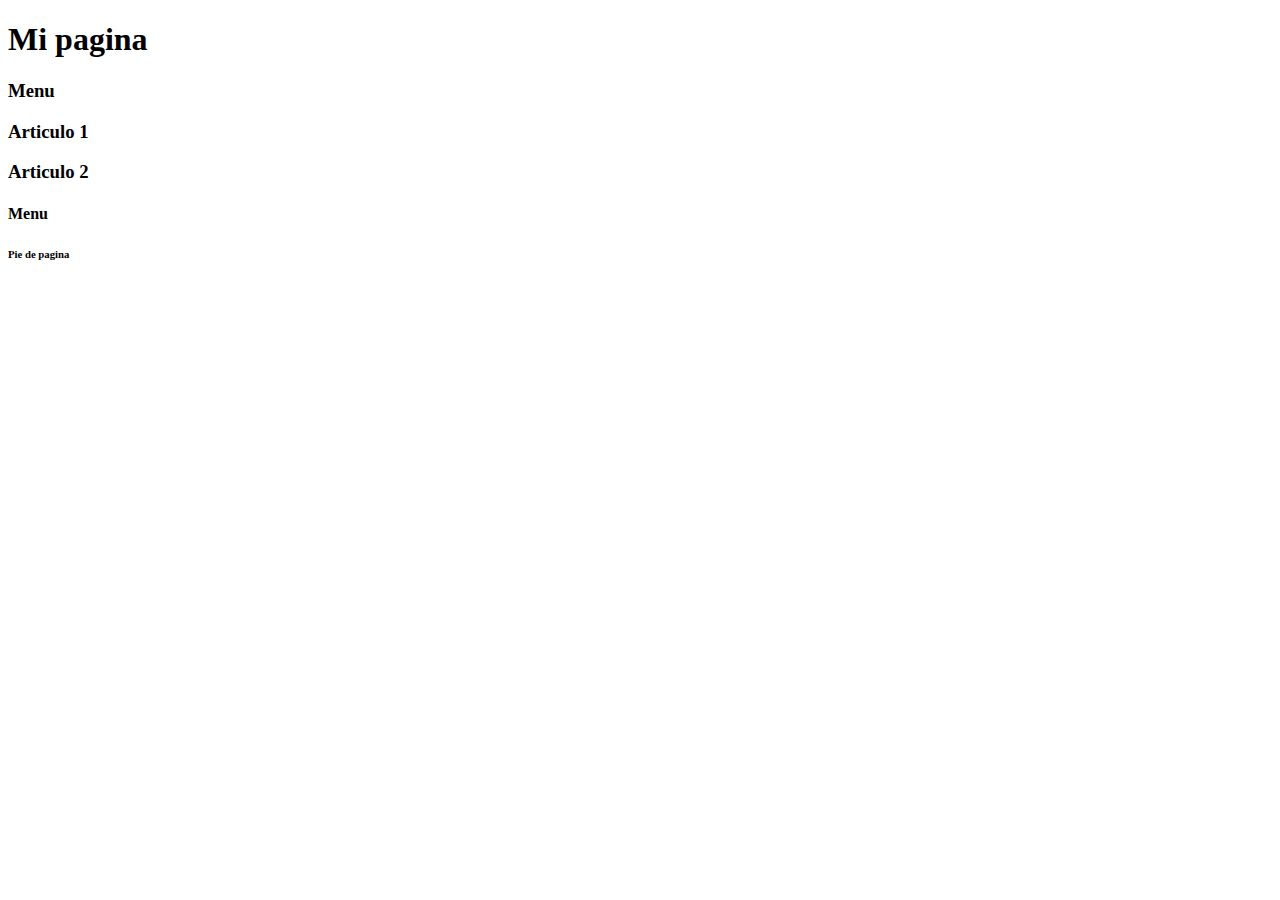
==== html/index.html @ 950774fc "Estructura de proyecto" ====
<!DOCTYPE html>
<html lang="en">
<head>
    <meta charset="UTF-8">
    <meta http-equiv="X-UA-Compatible" content="IE=edge">
    <meta name="viewport" content="width=device-width, initial-scale=1.0">
    <title>Practica 2</title>
</head>
<body>
    <header>
        <h1>Mi pagina</h1>
    </header>

    <nav>
        <h3>Menu</h3>
    </nav>

    <section>
        <article>
            <h3>Articulo 1</h3>
        </article>

        <article>
            <h3>Articulo 2</h3>
        </article>
    </section>

    <aside>
        <nav>
            <h4>Menu</h4>
        </nav>
    </aside>

    <footer>
        <h6>Pie de pagina</h1>
    </footer>
</body>
</html>
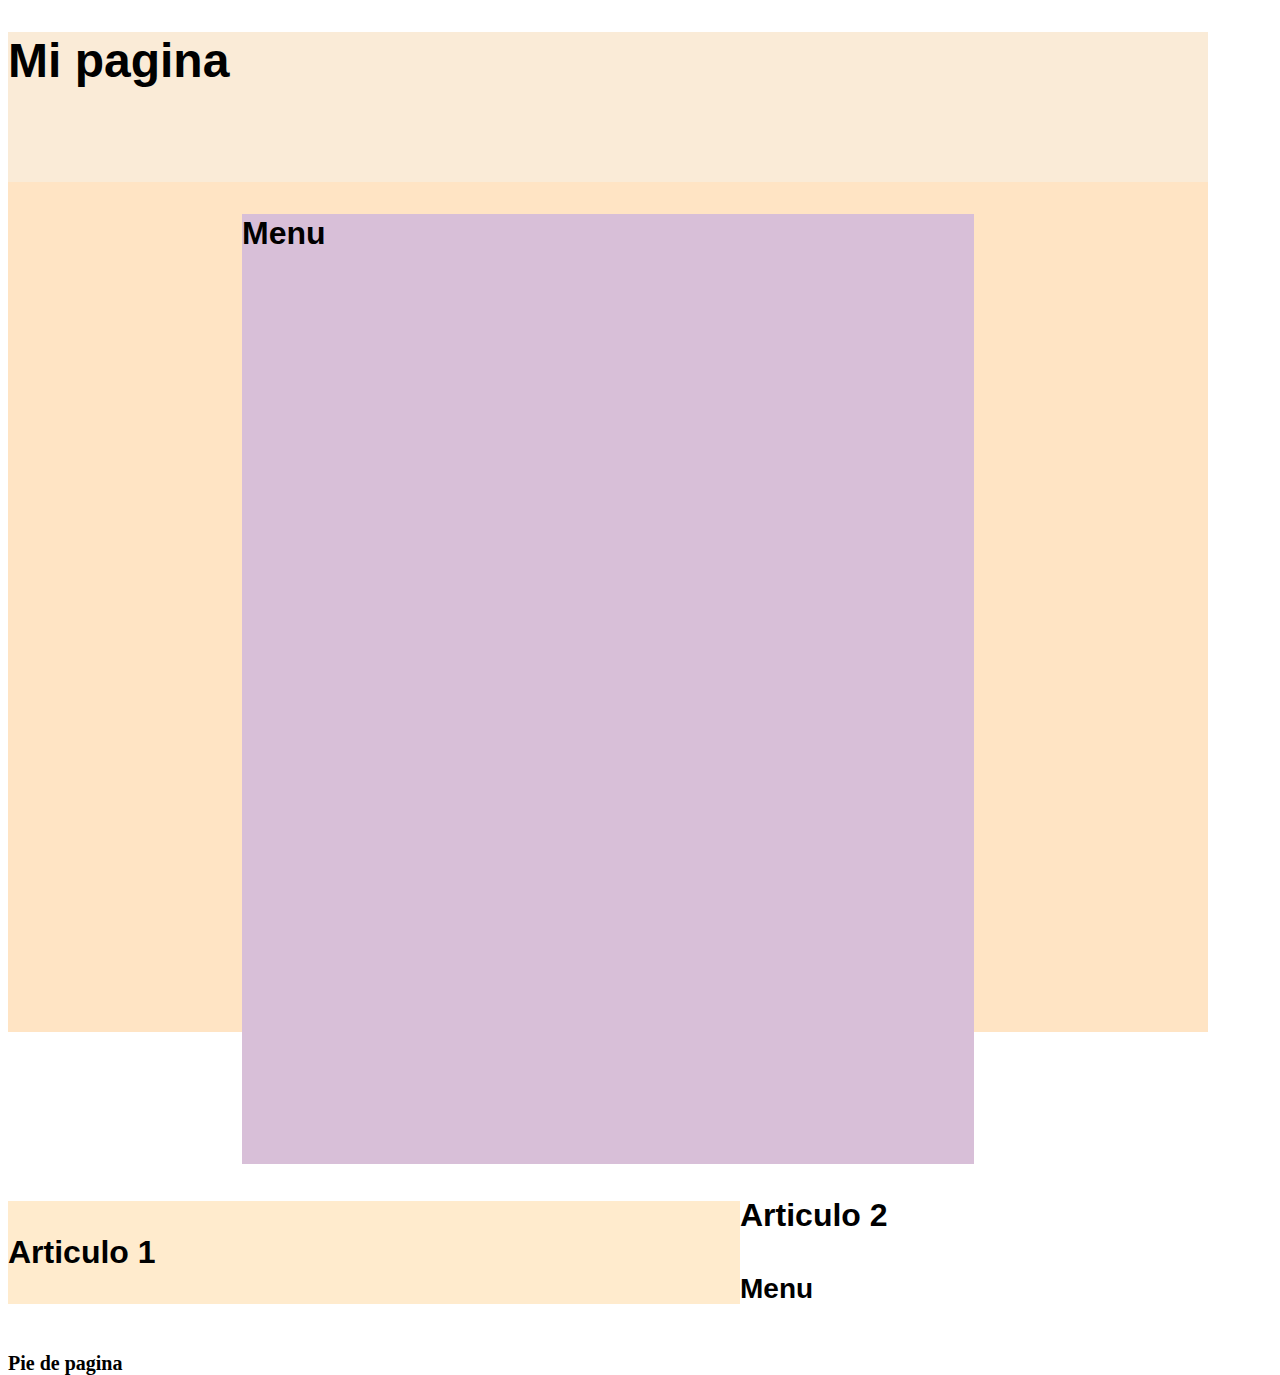
==== commit 08f89b7d: "Estilos iniciales" ====
--- a/html/index.html
+++ b/html/index.html
@@ -1,38 +1,59 @@
 <!DOCTYPE html>
 <html lang="en">
+
 <head>
     <meta charset="UTF-8">
     <meta http-equiv="X-UA-Compatible" content="IE=edge">
     <meta name="viewport" content="width=device-width, initial-scale=1.0">
+    <link rel="stylesheet" href="../css/estilos.css">
     <title>Practica 2</title>
 </head>
-<body>
-    <header>
-        <h1>Mi pagina</h1>
-    </header>
 
-    <nav>
-        <h3>Menu</h3>
-    </nav>
+<div id="contenedor">
 
-    <section>
-        <article>
-            <h3>Articulo 1</h3>
-        </article>
+    <body>
+        <div id="encabezado">
+            <header>
+                <h1>Mi pagina</h1>
+            </header>
+        </div>
 
-        <article>
-            <h3>Articulo 2</h3>
-        </article>
-    </section>
+        <div id="menu">
+            <nav>
+                <h3>Menu</h3>
+            </nav>
+        </div>
 
-    <aside>
-        <nav>
-            <h4>Menu</h4>
-        </nav>
-    </aside>
+        <div id="seccion">
+            <section>
+                <div id="articulo1">
+                    <article>
+                        <h3>Articulo 1</h3>
+                    </article>
+                </div>
 
-    <footer>
-        <h6>Pie de pagina</h1>
-    </footer>
-</body>
+                <div id="articulo2">
+                    <article>
+                        <h3>Articulo 2</h3>
+                    </article>
+                </div>
+            </section>
+        </div>
+
+        <div id="fueraSeccion">
+            <aside>
+                <nav>
+                    <h4>Menu</h4>
+                </nav>
+            </aside>
+        </div>
+
+        <div id="pie">
+            <footer>
+                <h6>Pie de pagina</h1>
+            </footer>
+        </div>
+    </body>
+</div>
+
 </html>--- a/css/estilos.css
+++ b/css/estilos.css
@@ -0,0 +1,73 @@
+/* Box Sizing y 1rem = 10px */
+html {
+    box-sizing: border-box;
+    font-size: 62.5%;
+    /* 1 rem = 10px */
+}
+
+*,
+*:before,
+*:after {
+    box-sizing: inherit;
+}
+
+/* Globales */
+h1,
+h2,
+h3,
+h4 {
+    font-family: sans-serif;
+    line-height: 1.2;
+}
+
+h1 {
+    font-size: 4.8rem;
+}
+
+h2 {
+    font-size: 4rem;
+}
+
+h3 {
+    font-size: 3.2rem;
+}
+
+h4 {
+    font-size: 2.8rem;
+}
+
+h5 {
+    font-size: 2.4rem;
+}
+
+h6 {
+    font-size: 2rem;
+}
+
+#contenedor {
+    width: 1200px;
+    height: 1000px;
+    max-width: 0 auto;
+    background-color: bisque;
+}
+
+#encabezado {
+    height: 15%;
+    background-color: antiquewhite;
+    margin: 1em auto;
+}
+
+#menu {
+    width: 61%;
+    height: 95%;
+    background-color: thistle;
+    margin: 1em auto;
+}
+
+#articulo1 {
+    width: 61%;
+    height: 95%;
+    background-color: blanchedalmond;
+    margin: 0.5em auto;
+    float: left;
+}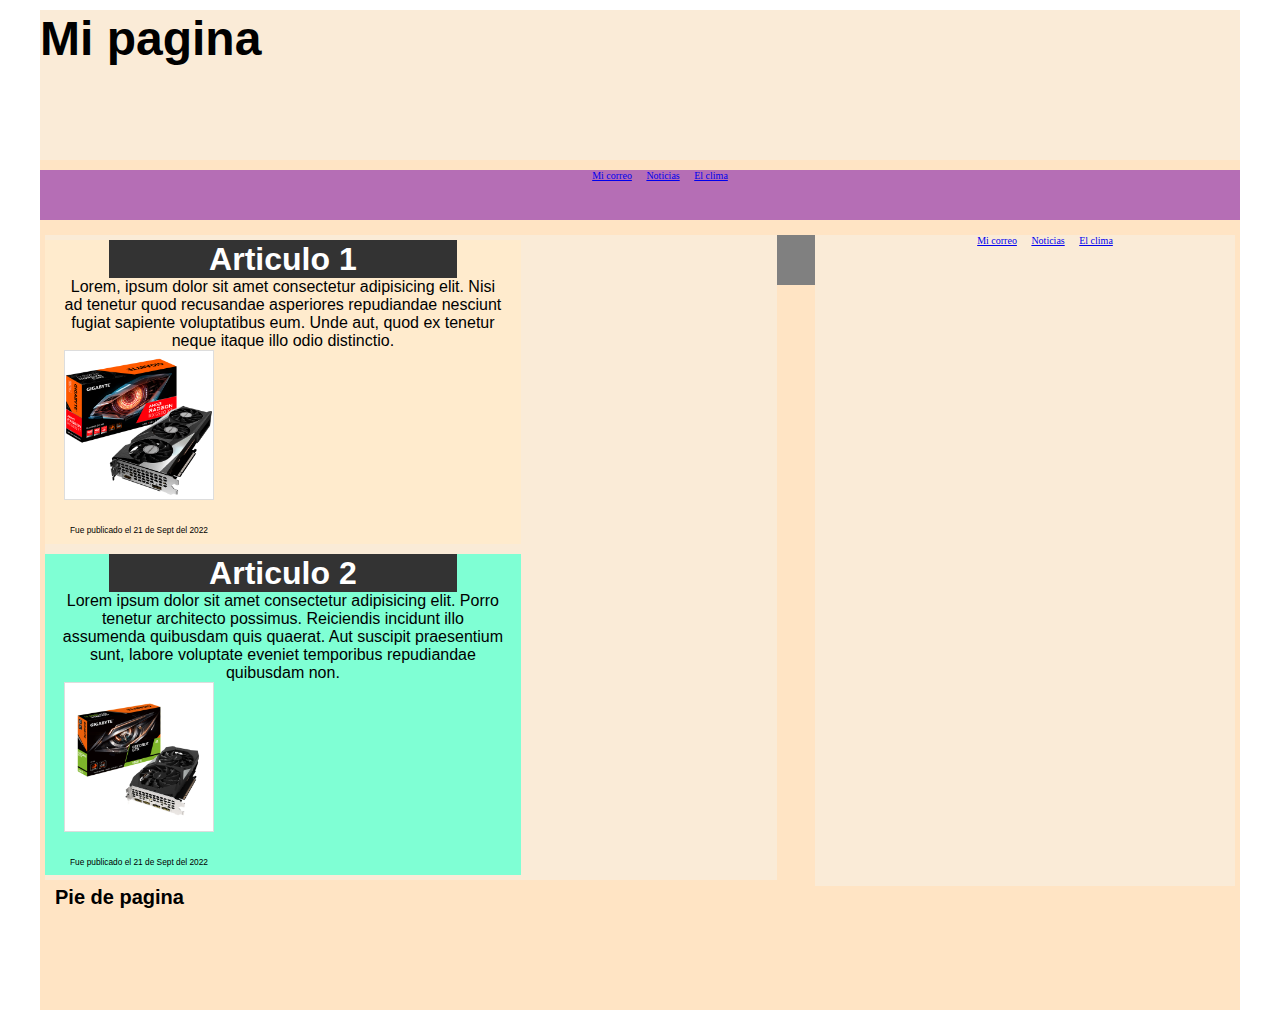
==== commit db3ec32e: "Final Profesor" ====
--- a/html/index.html
+++ b/html/index.html
@@ -1,6 +1,5 @@
 <!DOCTYPE html>
 <html lang="en">
-
 <head>
     <meta charset="UTF-8">
     <meta http-equiv="X-UA-Compatible" content="IE=edge">
@@ -10,7 +9,6 @@
 </head>
 
 <div id="contenedor">
-
     <body>
         <div id="encabezado">
             <header>
@@ -20,30 +18,51 @@
 
         <div id="menu">
             <nav>
-                <h3>Menu</h3>
+                <ul>
+                    <li><a href="www.gmail.com">Mi correo</a></li>
+                    <li><a href="www.debate.com">Noticias</a></li>
+                    <li><a href="www.weather.com">El clima</a></li>
+                </ul>
             </nav>
         </div>
 
-        <div id="seccion">
-            <section>
-                <div id="articulo1">
-                    <article>
-                        <h3>Articulo 1</h3>
-                    </article>
-                </div>
-
-                <div id="articulo2">
-                    <article>
-                        <h3>Articulo 2</h3>
-                    </article>
-                </div>
-            </section>
+        <div class="contenido">
+            <div id="seccion">
+                <section>
+                    <div id="articulo1">
+                        <article>
+                            <h3 class="encabezado_articulo">Articulo 1</h3>
+                            <p class="texto">Lorem, ipsum dolor sit amet consectetur adipisicing elit. Nisi ad tenetur quod recusandae asperiores repudiandae nesciunt fugiat sapiente voluptatibus eum. Unde aut, quod ex tenetur neque itaque illo odio distinctio.</p>
+                        </article>
+                        <picture>
+                            <img src="../img/01.jpg" alt="Grafica AMD" class="imagenes">
+                        </picture>
+                        <small style="display: block; margin: 3em 3em 1em 3em; font-family:sans-serif">Fue publicado el 21 de Sept del 2022</small>
+                    </div>
+    
+                    <div id="articulo2">
+                        <article>
+                            <h3 class="encabezado_articulo">Articulo 2</h3>
+                            <p class="texto">Lorem ipsum dolor sit amet consectetur adipisicing elit. Porro tenetur architecto possimus. Reiciendis incidunt illo assumenda quibusdam quis quaerat. Aut suscipit praesentium sunt, labore voluptate eveniet temporibus repudiandae quibusdam non.</p>
+                        </article>
+                        <picture>
+                            <img src="../img/02.jpg" alt="Grafica NVIDIA" class="imagenes">
+                        </picture>
+                        <!-- Fecha de publicacion de articulo -->
+                        <small style="display: block; margin: 3em 3em 1em 3em; font-family:sans-serif">Fue publicado el 21 de Sept del 2022</small>
+                    </div>
+                </section>
+            </div>
         </div>
 
         <div id="fueraSeccion">
             <aside>
                 <nav>
-                    <h4>Menu</h4>
+                    <ul>
+                        <li><a href="www.gmail.com">Mi correo</a></li>
+                        <li><a href="www.debate.com">Noticias</a></li>
+                        <li><a href="www.weather.com">El clima</a></li>
+                    </ul>
                 </nav>
             </aside>
         </div>
@@ -55,5 +74,4 @@
         </div>
     </body>
 </div>
-
 </html>--- a/css/estilos.css
+++ b/css/estilos.css
@@ -1,8 +1,13 @@
+/* Selector universal */
+* {
+    padding: 0 auto;
+    margin: 0 auto;
+}
+
 /* Box Sizing y 1rem = 10px */
 html {
     box-sizing: border-box;
     font-size: 62.5%;
-    /* 1 rem = 10px */
 }
 
 *,
@@ -15,7 +20,9 @@
 h1,
 h2,
 h3,
-h4 {
+h4,
+h5,
+h6 {
     font-family: sans-serif;
     line-height: 1.2;
 }
@@ -58,16 +65,77 @@
 }
 
 #menu {
-    width: 61%;
-    height: 95%;
-    background-color: thistle;
+    height: 5%;
+    background-color: rgb(181, 110, 181);
     margin: 1em auto;
 }
 
 #articulo1 {
-    width: 61%;
+    width: 65%;
     height: 95%;
     background-color: blanchedalmond;
     margin: 0.5em auto;
     float: left;
+}
+
+#articulo2 {
+    width: 65%;
+    height: 95%;
+    background-color: aquamarine;
+    margin: 0.5em auto;
+    float: left;
+}
+
+#seccion {
+    width: 61%;
+    background-color: antiquewhite;
+    margin: 0.5em;
+    float: left;
+}
+
+#fueraSeccion {
+    width: 35%;
+    height: 651px;
+    background-color: antiquewhite;
+    margin: 0.5em;
+    float: right;
+}
+
+#pie {
+    height: 5%;
+    border-radius: 1em;
+    margin: 1.5em;
+    background-color: gray;
+}
+
+/* Selector de clase */
+.texto {
+    text-align: center;
+    font-family: 'Segoe UI', Tahoma, Geneva, Verdana, sans-serif;
+    font-size: medium;
+    margin: 0 15px;
+}
+
+.encabezado_articulo {
+    text-align: center;
+    background: #333;
+    color: white;
+    margin: auto 2em;
+}
+
+.imagenes {
+    display: block;
+    border: 1px solid #ddd;
+    margin-left: 4%;
+    width: 150px;
+}
+
+/* Selector de etiqueta */
+ul {
+    text-align: center;
+}
+
+li {
+    display: inline;
+    padding: 0 6px;
 }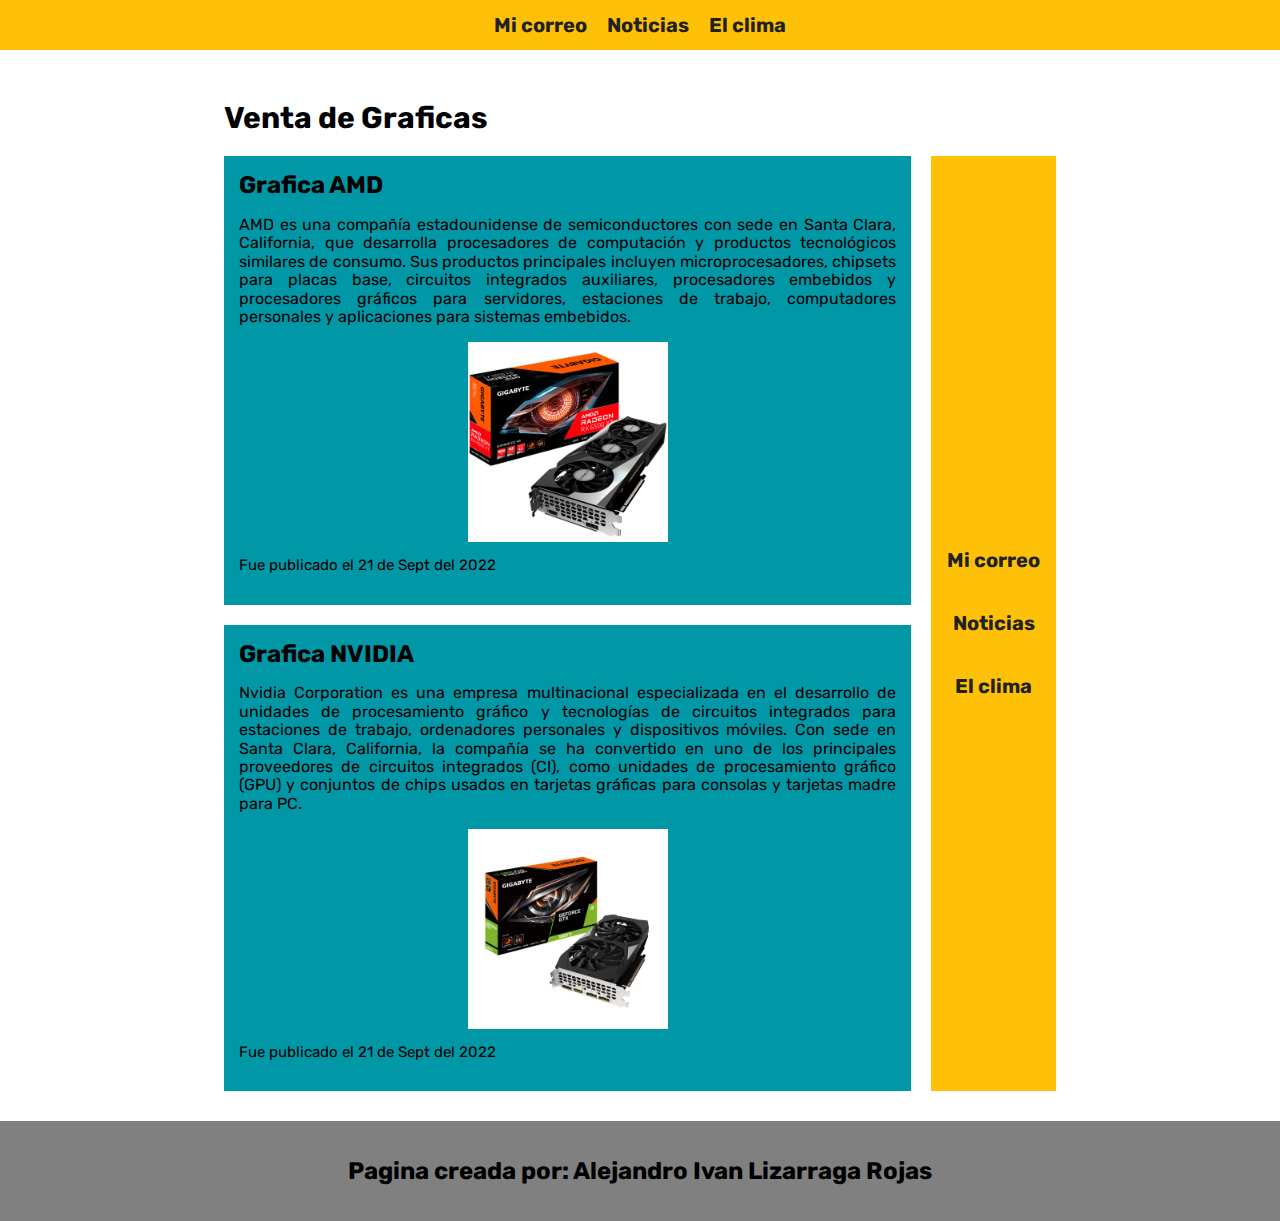
==== commit 522346ee: "Commit Final" ====
--- a/html/index.html
+++ b/html/index.html
@@ -1,77 +1,67 @@
 <!DOCTYPE html>
 <html lang="en">
+
 <head>
     <meta charset="UTF-8">
     <meta http-equiv="X-UA-Compatible" content="IE=edge">
     <meta name="viewport" content="width=device-width, initial-scale=1.0">
+    <link rel="preload" href="../css/normalize.css" as="style">
+    <link rel="stylesheet" href="../css/normalize.css">
+    <link rel="preload" href="../css/estilos.css" as="style">
     <link rel="stylesheet" href="../css/estilos.css">
+    <!-- Obtener fuentes -->
+    <link rel="preconnect" href="https://fonts.googleapis.com">
+    <link rel="preconnect" href="https://fonts.gstatic.com" crossorigin>
+    <link href="https://fonts.googleapis.com/css2?family=Rubik&display=swap" rel="stylesheet">
     <title>Practica 2</title>
 </head>
 
-<div id="contenedor">
-    <body>
-        <div id="encabezado">
-            <header>
-                <h1>Mi pagina</h1>
-            </header>
+<body>
+    <nav class="navbar flex-row">
+        <a class="nav-item separacion-horizontal" href="www.gmail.com">Mi correo</a>
+        <a class="nav-item separacion-horizontal" href="www.debate.com">Noticias</a>
+        <a class="nav-item separacion-horizontal" href="www.weather.com">El clima</a>
+    </nav>
+
+    <div class="contenido">
+        <h1 class="titulo">Venta de Graficas</h1>
+        <div id="seccion">
+            <section>
+                <div class="articulo">
+                    <article>
+                        <h3 class="encabezado-articulo">Grafica AMD</h3>
+                        <p class="texto">AMD es una compañía estadounidense de semiconductores con sede en Santa Clara, California, que desarrolla procesadores de computación y productos tecnológicos similares de consumo. Sus productos principales incluyen microprocesadores, chipsets para placas base, circuitos integrados auxiliares, procesadores embebidos y procesadores gráficos para servidores, estaciones de trabajo, computadores personales y aplicaciones para sistemas embebidos.</p>
+                    </article>
+                    <picture>
+                        <img src="../img/01.jpg" alt="Grafica AMD" class="imagenes">
+                    </picture>
+                    <p class="fecha">Fue publicado el 21 de Sept del 2022</p>
+                </div>
+
+                <div class="articulo">
+                    <article>
+                        <h3 class="encabezado-articulo">Grafica NVIDIA</h3>
+                        <p class="texto">Nvidia Corporation es una empresa multinacional especializada en el desarrollo de unidades de procesamiento gráfico y tecnologías de circuitos integrados para estaciones de trabajo, ordenadores personales y dispositivos móviles. Con sede en Santa Clara, California, la compañía se ha convertido en uno de los principales proveedores de circuitos integrados (CI), como unidades de procesamiento gráfico (GPU) y conjuntos de chips usados en tarjetas gráficas para consolas y tarjetas madre para PC.</p>
+                    </article>
+                    <picture>
+                        <img src="../img/02.jpg" alt="Grafica NVIDIA" class="imagenes">
+                    </picture>
+                    <!-- Fecha de publicacion de articulo -->
+                    <p class="fecha">Fue publicado el 21 de Sept del 2022</p>
+                </div>
+            </section>
         </div>
 
-        <div id="menu">
-            <nav>
-                <ul>
-                    <li><a href="www.gmail.com">Mi correo</a></li>
-                    <li><a href="www.debate.com">Noticias</a></li>
-                    <li><a href="www.weather.com">El clima</a></li>
-                </ul>
-            </nav>
-        </div>
+        <aside class="menu-lateral flex-column">
+            <a class="nav-item separacion-vertical" href="www.gmail.com">Mi correo</a>
+            <a class="nav-item separacion-vertical" href="www.debate.com">Noticias</a>
+            <a class="nav-item separacion-vertical" href="www.weather.com">El clima</a>
+        </aside>
+    </div>
 
-        <div class="contenido">
-            <div id="seccion">
-                <section>
-                    <div id="articulo1">
-                        <article>
-                            <h3 class="encabezado_articulo">Articulo 1</h3>
-                            <p class="texto">Lorem, ipsum dolor sit amet consectetur adipisicing elit. Nisi ad tenetur quod recusandae asperiores repudiandae nesciunt fugiat sapiente voluptatibus eum. Unde aut, quod ex tenetur neque itaque illo odio distinctio.</p>
-                        </article>
-                        <picture>
-                            <img src="../img/01.jpg" alt="Grafica AMD" class="imagenes">
-                        </picture>
-                        <small style="display: block; margin: 3em 3em 1em 3em; font-family:sans-serif">Fue publicado el 21 de Sept del 2022</small>
-                    </div>
-    
-                    <div id="articulo2">
-                        <article>
-                            <h3 class="encabezado_articulo">Articulo 2</h3>
-                            <p class="texto">Lorem ipsum dolor sit amet consectetur adipisicing elit. Porro tenetur architecto possimus. Reiciendis incidunt illo assumenda quibusdam quis quaerat. Aut suscipit praesentium sunt, labore voluptate eveniet temporibus repudiandae quibusdam non.</p>
-                        </article>
-                        <picture>
-                            <img src="../img/02.jpg" alt="Grafica NVIDIA" class="imagenes">
-                        </picture>
-                        <!-- Fecha de publicacion de articulo -->
-                        <small style="display: block; margin: 3em 3em 1em 3em; font-family:sans-serif">Fue publicado el 21 de Sept del 2022</small>
-                    </div>
-                </section>
-            </div>
-        </div>
+    <footer class="pie flex-row">
+        <h3 class="centrado">Pagina creada por: Alejandro Ivan Lizarraga Rojas</h3>
+    </footer>
+</body>
 
-        <div id="fueraSeccion">
-            <aside>
-                <nav>
-                    <ul>
-                        <li><a href="www.gmail.com">Mi correo</a></li>
-                        <li><a href="www.debate.com">Noticias</a></li>
-                        <li><a href="www.weather.com">El clima</a></li>
-                    </ul>
-                </nav>
-            </aside>
-        </div>
-
-        <div id="pie">
-            <footer>
-                <h6>Pie de pagina</h1>
-            </footer>
-        </div>
-    </body>
-</div>
 </html>--- a/css/estilos.css
+++ b/css/estilos.css
@@ -1,13 +1,19 @@
-/* Selector universal */
-* {
-    padding: 0 auto;
-    margin: 0 auto;
+/* Paleta de colores */
+:root {
+    --blanco: #fff;
+    --oscuro: #212121;
+    --primario: #FFC107;
+    --secundario: #0097A7;
+    --gris: #757575;
+    --grisClaro: #DFE9F3;
+    --fuente: 'Rubik', sans-serif;
 }
 
 /* Box Sizing y 1rem = 10px */
 html {
     box-sizing: border-box;
     font-size: 62.5%;
+    scroll-snap-type: y mandatory;
 }
 
 *,
@@ -23,119 +29,139 @@
 h4,
 h5,
 h6 {
-    font-family: sans-serif;
+    font-family: var(--fuente);
     line-height: 1.2;
 }
 
 h1 {
-    font-size: 4.8rem;
+    font-size: 3rem;
 }
 
 h2 {
-    font-size: 4rem;
+    font-size: 2.8rem;
 }
 
 h3 {
-    font-size: 3.2rem;
+    font-size: 2.4rem;
 }
 
 h4 {
-    font-size: 2.8rem;
+    font-size: 2.2rem;
 }
 
 h5 {
-    font-size: 2.4rem;
+    font-size: 2.0rem;
 }
 
 h6 {
-    font-size: 2rem;
+    font-size: 1.8rem;
 }
 
-#contenedor {
-    width: 1200px;
-    height: 1000px;
-    max-width: 0 auto;
-    background-color: bisque;
+.nav-item {
+    font-size: 2rem;
+    font-weight: 700;
+    text-decoration: none;
+    font-family: var(--fuente);
+    color: var(--oscuro);
 }
 
-#encabezado {
-    height: 15%;
-    background-color: antiquewhite;
-    margin: 1em auto;
+.nav-item:hover {
+    color: var(--secundario);
 }
 
-#menu {
-    height: 5%;
-    background-color: rgb(181, 110, 181);
-    margin: 1em auto;
+.separacion-horizontal {
+    margin: auto 2rem auto 0rem;
 }
 
-#articulo1 {
-    width: 65%;
-    height: 95%;
-    background-color: blanchedalmond;
-    margin: 0.5em auto;
-    float: left;
+.separacion-horizontal:last-child {
+    margin-right: 0rem;
 }
 
-#articulo2 {
-    width: 65%;
-    height: 95%;
-    background-color: aquamarine;
-    margin: 0.5em auto;
-    float: left;
+.separacion-vertical {
+    margin: 0rem auto 4rem auto;
 }
 
-#seccion {
-    width: 61%;
-    background-color: antiquewhite;
-    margin: 0.5em;
-    float: left;
+.separacion-vertical:last-child {
+    margin-bottom: 0rem;
 }
 
-#fueraSeccion {
-    width: 35%;
-    height: 651px;
-    background-color: antiquewhite;
-    margin: 0.5em;
-    float: right;
+.navbar {
+    width: 100%;
+    height: 5rem;
+    background-color: var(--primario);
 }
 
-#pie {
-    height: 5%;
-    border-radius: 1em;
-    margin: 1.5em;
+.flex-row {
+    display: flex;
+    flex-direction: row;
+    flex-wrap: nowrap;
+    justify-content: center;
+}
+
+.flex-column {
+    display: flex;
+    flex-direction: column;
+    flex-wrap: nowrap;
+    align-content: center;
+    justify-content: center;
+}
+
+.menu-lateral {
+    height: 100%;
+    background-color: var(--primario);
+}
+
+.contenido {
+    width: 65%;
+    margin: 3rem auto;
+    display: grid;
+    grid-template-columns: 85% 15%;
+}
+
+.titulo {
+    grid-column: 1/3;
+}
+
+.articulo {
+    background-color: var(--secundario);
+    padding: 1.5rem;
+    margin-bottom: 2rem;
+    margin-right: 2rem;
+}
+
+.articulo:last-child {
+    margin-bottom: 0rem;
+}
+
+.fecha {
+    font-size: 1.5rem;
+    font-family: var(--fuente);
+    font-weight: 400;
+}
+
+.encabezado-articulo {
+    margin: 0;
+}
+
+.pie {
+    width: 100%;
+    height: 10rem;
     background-color: gray;
+}
+
+.centrado {
+    margin: auto 0;
 }
 
 /* Selector de clase */
 .texto {
-    text-align: center;
-    font-family: 'Segoe UI', Tahoma, Geneva, Verdana, sans-serif;
+    text-align: justify;
+    font-family: var(--fuente);
     font-size: medium;
-    margin: 0 15px;
-}
-
-.encabezado_articulo {
-    text-align: center;
-    background: #333;
-    color: white;
-    margin: auto 2em;
 }
 
 .imagenes {
+    width: 20rem;
     display: block;
-    border: 1px solid #ddd;
-    margin-left: 4%;
-    width: 150px;
-}
-
-/* Selector de etiqueta */
-ul {
-    text-align: center;
-}
-
-li {
-    display: inline;
-    padding: 0 6px;
+    margin: 0 auto;
 }--- a/css/estilos.css
+++ b/css/estilos.css
@@ -1,13 +1,19 @@
-/* Selector universal */
-* {
-    padding: 0 auto;
-    margin: 0 auto;
+/* Paleta de colores */
+:root {
+    --blanco: #fff;
+    --oscuro: #212121;
+    --primario: #FFC107;
+    --secundario: #0097A7;
+    --gris: #757575;
+    --grisClaro: #DFE9F3;
+    --fuente: 'Rubik', sans-serif;
 }
 
 /* Box Sizing y 1rem = 10px */
 html {
     box-sizing: border-box;
     font-size: 62.5%;
+    scroll-snap-type: y mandatory;
 }
 
 *,
@@ -23,119 +29,139 @@
 h4,
 h5,
 h6 {
-    font-family: sans-serif;
+    font-family: var(--fuente);
     line-height: 1.2;
 }
 
 h1 {
-    font-size: 4.8rem;
+    font-size: 3rem;
 }
 
 h2 {
-    font-size: 4rem;
+    font-size: 2.8rem;
 }
 
 h3 {
-    font-size: 3.2rem;
+    font-size: 2.4rem;
 }
 
 h4 {
-    font-size: 2.8rem;
+    font-size: 2.2rem;
 }
 
 h5 {
-    font-size: 2.4rem;
+    font-size: 2.0rem;
 }
 
 h6 {
-    font-size: 2rem;
+    font-size: 1.8rem;
 }
 
-#contenedor {
-    width: 1200px;
-    height: 1000px;
-    max-width: 0 auto;
-    background-color: bisque;
+.nav-item {
+    font-size: 2rem;
+    font-weight: 700;
+    text-decoration: none;
+    font-family: var(--fuente);
+    color: var(--oscuro);
 }
 
-#encabezado {
-    height: 15%;
-    background-color: antiquewhite;
-    margin: 1em auto;
+.nav-item:hover {
+    color: var(--secundario);
 }
 
-#menu {
-    height: 5%;
-    background-color: rgb(181, 110, 181);
-    margin: 1em auto;
+.separacion-horizontal {
+    margin: auto 2rem auto 0rem;
 }
 
-#articulo1 {
-    width: 65%;
-    height: 95%;
-    background-color: blanchedalmond;
-    margin: 0.5em auto;
-    float: left;
+.separacion-horizontal:last-child {
+    margin-right: 0rem;
 }
 
-#articulo2 {
-    width: 65%;
-    height: 95%;
-    background-color: aquamarine;
-    margin: 0.5em auto;
-    float: left;
+.separacion-vertical {
+    margin: 0rem auto 4rem auto;
 }
 
-#seccion {
-    width: 61%;
-    background-color: antiquewhite;
-    margin: 0.5em;
-    float: left;
+.separacion-vertical:last-child {
+    margin-bottom: 0rem;
 }
 
-#fueraSeccion {
-    width: 35%;
-    height: 651px;
-    background-color: antiquewhite;
-    margin: 0.5em;
-    float: right;
+.navbar {
+    width: 100%;
+    height: 5rem;
+    background-color: var(--primario);
 }
 
-#pie {
-    height: 5%;
-    border-radius: 1em;
-    margin: 1.5em;
+.flex-row {
+    display: flex;
+    flex-direction: row;
+    flex-wrap: nowrap;
+    justify-content: center;
+}
+
+.flex-column {
+    display: flex;
+    flex-direction: column;
+    flex-wrap: nowrap;
+    align-content: center;
+    justify-content: center;
+}
+
+.menu-lateral {
+    height: 100%;
+    background-color: var(--primario);
+}
+
+.contenido {
+    width: 65%;
+    margin: 3rem auto;
+    display: grid;
+    grid-template-columns: 85% 15%;
+}
+
+.titulo {
+    grid-column: 1/3;
+}
+
+.articulo {
+    background-color: var(--secundario);
+    padding: 1.5rem;
+    margin-bottom: 2rem;
+    margin-right: 2rem;
+}
+
+.articulo:last-child {
+    margin-bottom: 0rem;
+}
+
+.fecha {
+    font-size: 1.5rem;
+    font-family: var(--fuente);
+    font-weight: 400;
+}
+
+.encabezado-articulo {
+    margin: 0;
+}
+
+.pie {
+    width: 100%;
+    height: 10rem;
     background-color: gray;
+}
+
+.centrado {
+    margin: auto 0;
 }
 
 /* Selector de clase */
 .texto {
-    text-align: center;
-    font-family: 'Segoe UI', Tahoma, Geneva, Verdana, sans-serif;
+    text-align: justify;
+    font-family: var(--fuente);
     font-size: medium;
-    margin: 0 15px;
-}
-
-.encabezado_articulo {
-    text-align: center;
-    background: #333;
-    color: white;
-    margin: auto 2em;
 }
 
 .imagenes {
+    width: 20rem;
     display: block;
-    border: 1px solid #ddd;
-    margin-left: 4%;
-    width: 150px;
-}
-
-/* Selector de etiqueta */
-ul {
-    text-align: center;
-}
-
-li {
-    display: inline;
-    padding: 0 6px;
+    margin: 0 auto;
 }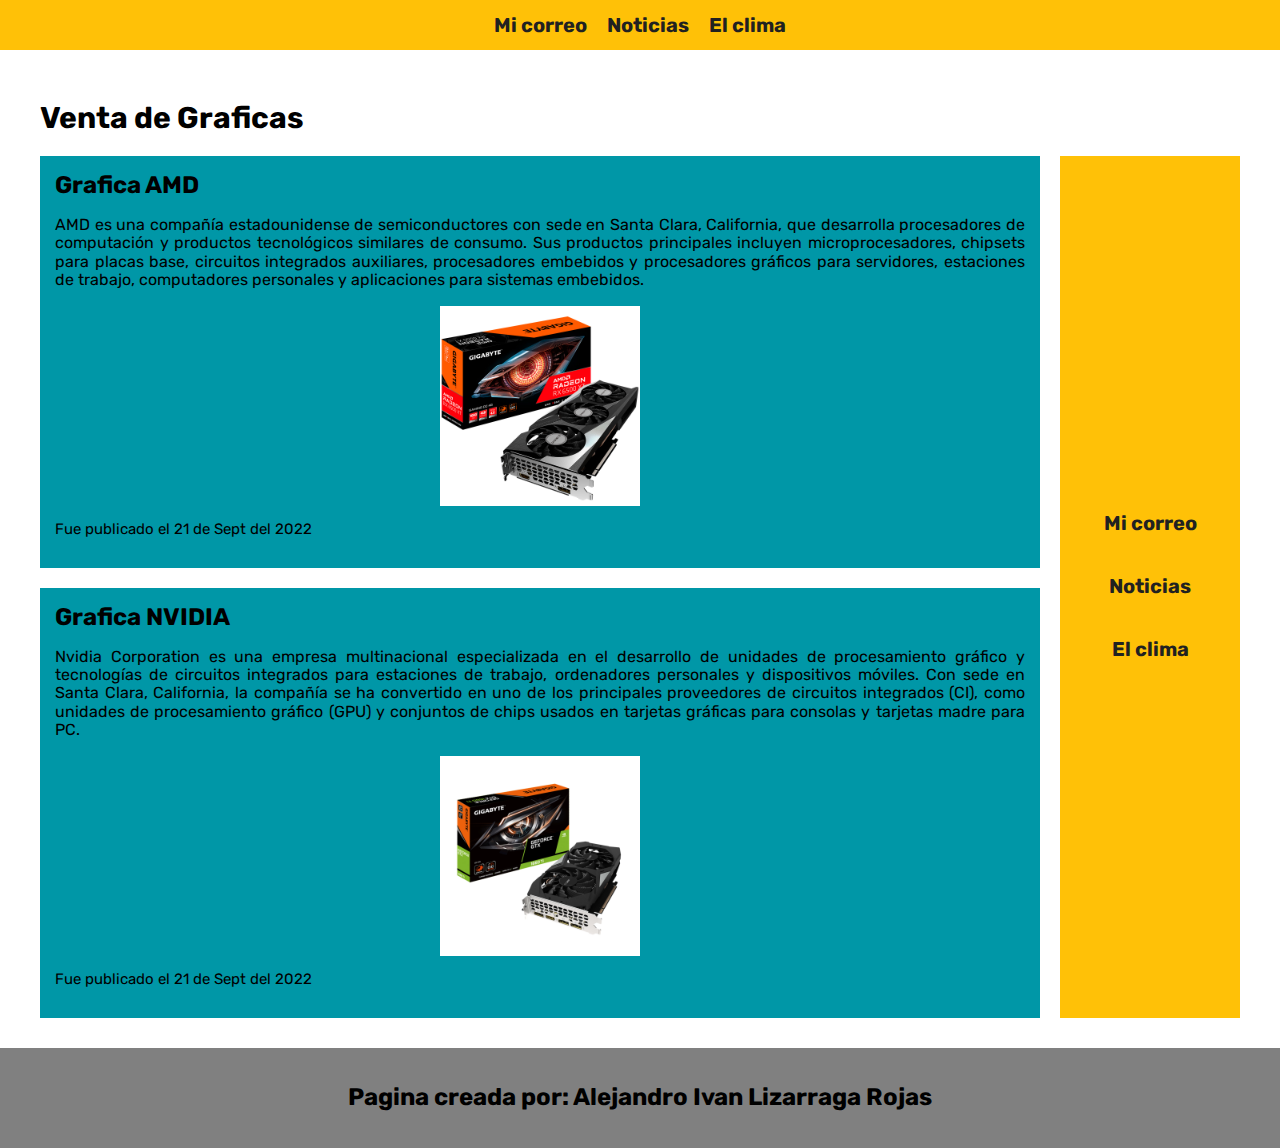
==== commit 47f2d44b: "Commit Final Alejandro" ====
--- a/html/index.html
+++ b/html/index.html
@@ -18,9 +18,9 @@
 
 <body>
     <nav class="navbar flex-row">
-        <a class="nav-item separacion-horizontal" href="www.gmail.com">Mi correo</a>
-        <a class="nav-item separacion-horizontal" href="www.debate.com">Noticias</a>
-        <a class="nav-item separacion-horizontal" href="www.weather.com">El clima</a>
+        <a class="nav-item separacion-horizontal" href="https://mail.google.com/">Mi correo</a>
+        <a class="nav-item separacion-horizontal" href="https://www.debate.com.mx/">Noticias</a>
+        <a class="nav-item separacion-horizontal" href="https://weather.com/">El clima</a>
     </nav>
 
     <div class="contenido">
@@ -53,9 +53,9 @@
         </div>
 
         <aside class="menu-lateral flex-column">
-            <a class="nav-item separacion-vertical" href="www.gmail.com">Mi correo</a>
-            <a class="nav-item separacion-vertical" href="www.debate.com">Noticias</a>
-            <a class="nav-item separacion-vertical" href="www.weather.com">El clima</a>
+            <a class="nav-item separacion-vertical" href="https://mail.google.com/">Mi correo</a>
+            <a class="nav-item separacion-vertical" href="https://www.debate.com.mx/">Noticias</a>
+            <a class="nav-item separacion-vertical" href="https://weather.com/">El clima</a>
         </aside>
     </div>
 
--- a/css/estilos.css
+++ b/css/estilos.css
@@ -112,7 +112,7 @@
 }
 
 .contenido {
-    width: 65%;
+    width: 1200px;
     margin: 3rem auto;
     display: grid;
     grid-template-columns: 85% 15%;
--- a/css/estilos.css
+++ b/css/estilos.css
@@ -112,7 +112,7 @@
 }
 
 .contenido {
-    width: 65%;
+    width: 1200px;
     margin: 3rem auto;
     display: grid;
     grid-template-columns: 85% 15%;
